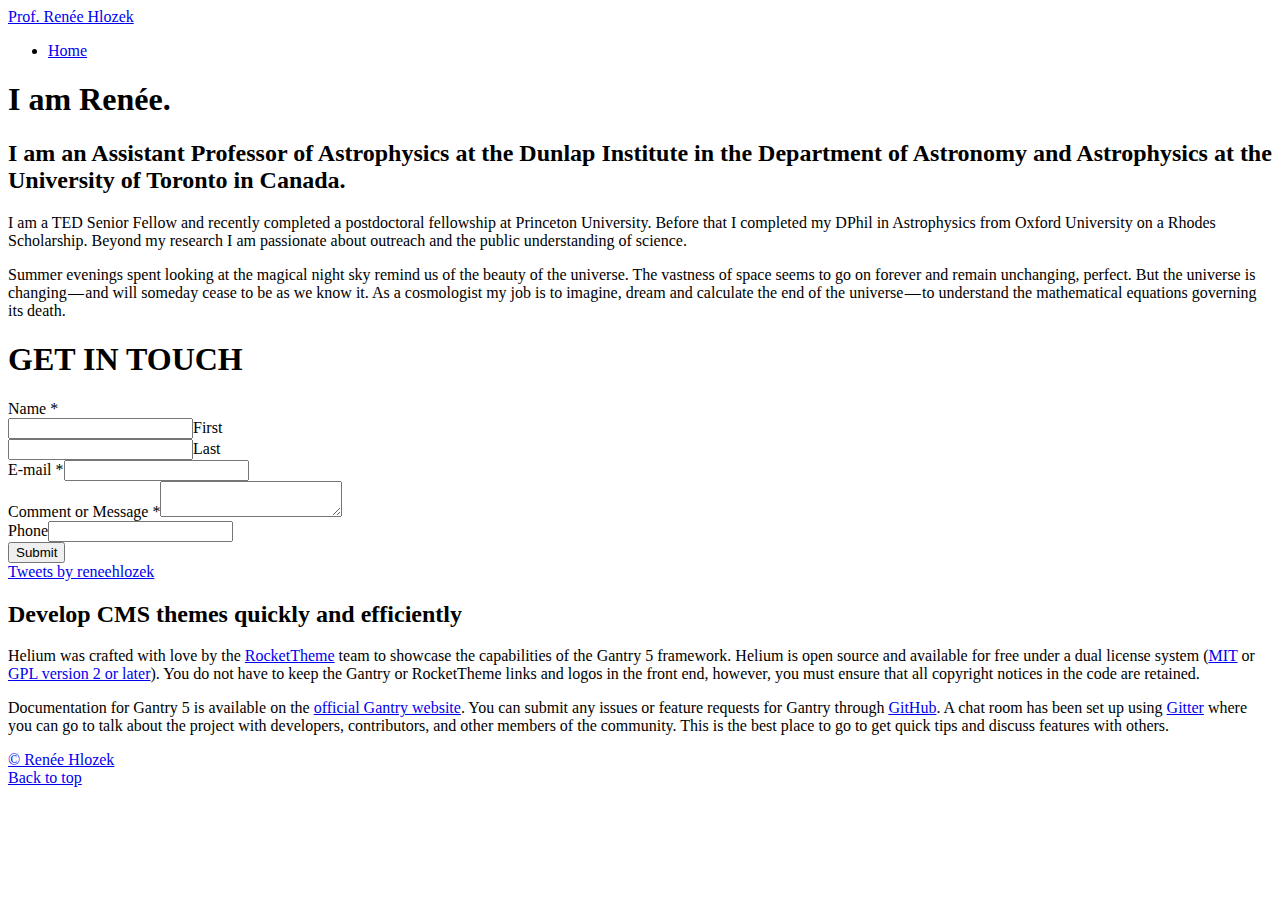
==== index.html @ ef8835f1 "Create index.html" ====
<!DOCTYPE html>
<html lang="en-ZA" dir="ltr">
                
<head>
            <meta name="viewport" content="width=device-width, initial-scale=1.0">
        <meta http-equiv="X-UA-Compatible" content="IE=edge" />
        
            <meta http-equiv="Content-Type" content="text/html; charset=UTF-8" />
    <link rel="profile" href="http://gmpg.org/xfn/11" />
    <link rel="pingback" href="https://www.dunlap.utoronto.ca/~hlozek/xmlrpc.php" />
    <title>Prof. Renée Hlozek &#8211; Professor of Astrophysics at the Dunlap Institute in the Department of Astronomy and Astrophysics at the University of Toronto in Canada.</title>
<link rel='dns-prefetch' href='//s.w.org' />
		<script type="text/javascript">
			window._wpemojiSettings = {"baseUrl":"https:\/\/s.w.org\/images\/core\/emoji\/2.2.1\/72x72\/","ext":".png","svgUrl":"https:\/\/s.w.org\/images\/core\/emoji\/2.2.1\/svg\/","svgExt":".svg","source":{"concatemoji":"https:\/\/www.dunlap.utoronto.ca\/~hlozek\/wp-includes\/js\/wp-emoji-release.min.js?ver=4.7.25"}};
			!function(t,a,e){var r,n,i,o=a.createElement("canvas"),l=o.getContext&&o.getContext("2d");function c(t){var e=a.createElement("script");e.src=t,e.defer=e.type="text/javascript",a.getElementsByTagName("head")[0].appendChild(e)}for(i=Array("flag","emoji4"),e.supports={everything:!0,everythingExceptFlag:!0},n=0;n<i.length;n++)e.supports[i[n]]=function(t){var e,a=String.fromCharCode;if(!l||!l.fillText)return!1;switch(l.clearRect(0,0,o.width,o.height),l.textBaseline="top",l.font="600 32px Arial",t){case"flag":return(l.fillText(a(55356,56826,55356,56819),0,0),o.toDataURL().length<3e3)?!1:(l.clearRect(0,0,o.width,o.height),l.fillText(a(55356,57331,65039,8205,55356,57096),0,0),e=o.toDataURL(),l.clearRect(0,0,o.width,o.height),l.fillText(a(55356,57331,55356,57096),0,0),e!==o.toDataURL());case"emoji4":return l.fillText(a(55357,56425,55356,57341,8205,55357,56507),0,0),e=o.toDataURL(),l.clearRect(0,0,o.width,o.height),l.fillText(a(55357,56425,55356,57341,55357,56507),0,0),e!==o.toDataURL()}return!1}(i[n]),e.supports.everything=e.supports.everything&&e.supports[i[n]],"flag"!==i[n]&&(e.supports.everythingExceptFlag=e.supports.everythingExceptFlag&&e.supports[i[n]]);e.supports.everythingExceptFlag=e.supports.everythingExceptFlag&&!e.supports.flag,e.DOMReady=!1,e.readyCallback=function(){e.DOMReady=!0},e.supports.everything||(r=function(){e.readyCallback()},a.addEventListener?(a.addEventListener("DOMContentLoaded",r,!1),t.addEventListener("load",r,!1)):(t.attachEvent("onload",r),a.attachEvent("onreadystatechange",function(){"complete"===a.readyState&&e.readyCallback()})),(r=e.source||{}).concatemoji?c(r.concatemoji):r.wpemoji&&r.twemoji&&(c(r.twemoji),c(r.wpemoji)))}(window,document,window._wpemojiSettings);
		</script>
		<style type="text/css">
img.wp-smiley,
img.emoji {
	display: inline !important;
	border: none !important;
	box-shadow: none !important;
	height: 1em !important;
	width: 1em !important;
	margin: 0 .07em !important;
	vertical-align: -0.1em !important;
	background: none !important;
	padding: 0 !important;
}
</style>
<link rel='stylesheet' id='font-awesome.min-css'  href='https://www.dunlap.utoronto.ca/~hlozek/wp-content/plugins/gantry5/assets/css/font-awesome.min.css?ver=4.7.25' type='text/css' media='all' />
<link rel='stylesheet' id='nucleus-css'  href='https://www.dunlap.utoronto.ca/~hlozek/wp-content/plugins/gantry5/engines/nucleus/css-compiled/nucleus.css?ver=4.7.25' type='text/css' media='all' />
<link rel='stylesheet' id='helium_home_-_particles-css'  href='https://www.dunlap.utoronto.ca/~hlozek/wp-content/themes/g5_helium/custom/css-compiled/helium_home_-_particles.css?ver=4.7.25' type='text/css' media='all' />
<link rel='stylesheet' id='wordpress-css'  href='https://www.dunlap.utoronto.ca/~hlozek/wp-content/plugins/gantry5/engines/nucleus/css-compiled/wordpress.css?ver=4.7.25' type='text/css' media='all' />
<link rel='stylesheet' id='style-css'  href='https://www.dunlap.utoronto.ca/~hlozek/wp-content/themes/g5_helium/style.css?ver=4.7.25' type='text/css' media='all' />
<link rel='stylesheet' id='helium-wordpress_home_-_particles-css'  href='https://www.dunlap.utoronto.ca/~hlozek/wp-content/themes/g5_helium/custom/css-compiled/helium-wordpress_home_-_particles.css?ver=4.7.25' type='text/css' media='all' />
<link rel='stylesheet' id='custom_home_-_particles-css'  href='https://www.dunlap.utoronto.ca/~hlozek/wp-content/themes/g5_helium/custom/css-compiled/custom_home_-_particles.css?ver=4.7.25' type='text/css' media='all' />
<link rel='https://api.w.org/' href='https://www.dunlap.utoronto.ca/~hlozek/wp-json/' />
<link rel="EditURI" type="application/rsd+xml" title="RSD" href="https://www.dunlap.utoronto.ca/~hlozek/xmlrpc.php?rsd" />
<link rel="wlwmanifest" type="application/wlwmanifest+xml" href="https://www.dunlap.utoronto.ca/~hlozek/wp-includes/wlwmanifest.xml" /> 
<meta name="generator" content="WordPress 4.7.25" />

    <!--[if (gte IE 8)&(lte IE 9)]>
        <script type="text/javascript" src="https://www.dunlap.utoronto.ca/~hlozek/wp-content/plugins/gantry5/assets/js/html5shiv-printshiv.min.js"></script>
        <link rel="stylesheet" href="https://www.dunlap.utoronto.ca/~hlozek/wp-content/plugins/gantry5/engines/nucleus/css/nucleus-ie9.css" type="text/css"/>
        <script type="text/javascript" src="https://www.dunlap.utoronto.ca/~hlozek/wp-content/plugins/gantry5/assets/js/matchmedia.polyfill.js"></script>
        <![endif]-->
                    </head>

    
    <body class="gantry g-helium-style g-offcanvas-left g-home-particles g-style-preset1 home blog site outline-home_-_particles dir-ltr">
        
                    

        <div id="g-offcanvas"  data-g-offcanvas-swipe="1" data-g-offcanvas-css3="1">
                

    <div          
         class="g-grid">
                              

    <div         
         class="g-block size-100">
                                                <div class="g-content g-particle">
                                <div id="g-mobilemenu-container" data-g-menu-breakpoint="48rem"></div>
            
    </div>
                        
    </div>
            
    </div>


    
</div>
        <div id="g-page-surround">
                        <div class="g-offcanvas-hide g-offcanvas-toggle" data-offcanvas-toggle><i class="fa fa-fw fa-bars"></i></div>
                                    

                                


                
    
                    <section id="g-navigation">
                <div class="g-container">                        

    <div          
         class="g-grid">
                              

    <div         
         class="g-block size-33">
                                                <div class="g-content g-particle">
                                                
            <a href="https://www.dunlap.utoronto.ca/~hlozek/" title="Prof. Renée Hlozek"  class="g-logo g-logo-helium">
                        Prof. Renée Hlozek
            </a>            
    </div>
                        
    </div>
                    

    <div         
         class="g-block size-67">
                                                <div class="g-content g-particle">
                            







<nav class="g-main-nav" role="navigation" data-g-hover-expand="true">
    <ul class="g-toplevel">
                                                                                            
        <li class="g-menu-item g-menu-item-type-custom g-menu-item-19 active g-standard   menu-item menu-item-type-custom menu-item-object-custom current-menu-item current_page_item menu-item-home menu-item-19">
            <a class="g-menu-item-container" href="https://www.dunlap.utoronto.ca/~hlozek">
                                                                <span class="g-menu-item-content">
                                    <span class="g-menu-item-title">Home</span>
            
                    </span>
                                                </a>
                                </li>
    
    
    </ul>
</nav>
            
    </div>
                        
    </div>
            
    </div>


            </div>
        
    </section>
    
                    


    
    
        <div class="g-container">            <section id="g-intro">
                                

    <div          
         class="g-grid">
                              

    <div         
         class="g-block size-66">
                                                <div class="g-content g-particle">
                                     <h1 class="g-title">I am Renée.</h1> <h2 class="g-title">I am an Assistant Professor of Astrophysics at the Dunlap Institute in the Department of Astronomy and Astrophysics at the University of Toronto in Canada.</h2>
            
    </div>
                        
    </div>
                    

    <div         
         class="g-block center size-34">
                                                <div class="g-content g-particle">
                                    <p></p>
            
    </div>
                        
    </div>
            
    </div>


            
    </section>
    </div>
                    


                
    
                    <section id="g-features">
                <div class="g-container">                        

    <div          
         class="g-grid">
                              

    <div         
         class="g-block center size-100">
                                                <div class="g-content g-particle">
                                    <div class="fp-features">
    <div class="g-grid">
            <p>I am a TED Senior Fellow and recently completed a postdoctoral fellowship at Princeton University. Before that I completed my DPhil in Astrophysics from Oxford University on a Rhodes Scholarship.
Beyond my research I am passionate about outreach and the public understanding of science.</p>
    </div>
</div>
            
    </div>
                        
    </div>
            
    </div>


            </div>
        
    </section>
    
                    


                
    
                    <section id="g-utility">
                <div class="g-container">                        

    <div          
         class="g-grid">
                              

    <div         
         class="g-block size-100">
                                                <div class="g-content g-particle">
                                    <div class="fp-features">
    <div class="g-grid">
            <p>Summer evenings spent looking at the magical night sky remind us of the beauty of the universe. The vastness of space seems to go on forever and remain unchanging, perfect.

But the universe is changing — and will someday cease to be as we know it. As a cosmologist my job is to imagine, dream and calculate the end of the universe — to understand the mathematical equations governing its death.</p>
    </div>
</div>
            
    </div>
                        
    </div>
            
    </div>


            </div>
        
    </section>
    
                    


                
    
                    <section id="g-above">
                <div class="g-container">                        

    <div          
         class="g-grid">
                              

    <div id="header-box"        
         class="g-block size-100">
                                                <div class="g-content g-particle">
                                    <h1>GET IN TOUCH</h1>
            
    </div>
                        
    </div>
            
    </div>


                    

    <div          
         class="g-grid">
                              

    <div id="contact-me-home"        
         class="g-block size-50">
                                                <div class="g-content g-particle">
                                    <div class="wpforms-container wpforms-container-full" id="wpforms-42"><form method="post" enctype="multipart/form-data" id="wpforms-form-42" action="/~hlozek/#wpforms-42" class="wpforms-validate wpforms-form" data-formid="42"><div class="wpforms-field-container"><div class="wpforms-field wpforms-field-name" id="wpforms-42-field_0-container" data-field-id="0" style=""><label for="wpforms-42-field_0" class="wpforms-field-label">Name <span class="wpforms-required-label">*</span></label><div class="wpforms-field-row wpforms-field-large wpforms-field-required"><div class="wpforms-field-row-block wpforms-one-half wpforms-first"><input type="text" name="wpforms[fields][0][first]" id="wpforms-42-field_0" class="wpforms-field-name-first wpforms-field-required" placeholder="" value=""  required><label for="wpforms-42-field_0" class="wpforms-field-sublabel ">First</label></div><div class="wpforms-field-row-block wpforms-one-half"><input type="text" name="wpforms[fields][0][last]" id="wpforms-42-field_0-last" class="wpforms-field-name-last wpforms-field-required" placeholder="" value=""  required><label for="wpforms-42-field_0-last" class="wpforms-field-sublabel ">Last</label></div></div></div><div class="wpforms-field wpforms-field-email" id="wpforms-42-field_1-container" data-field-id="1" style=""><label for="wpforms-42-field_1" class="wpforms-field-label">E-mail <span class="wpforms-required-label">*</span></label><input type="email" name="wpforms[fields][1]" id="wpforms-42-field_1" class="wpforms-field-large wpforms-field-required" value="" placeholder=""  required ></div><div class="wpforms-field wpforms-field-textarea" id="wpforms-42-field_2-container" data-field-id="2" style=""><label for="wpforms-42-field_2" class="wpforms-field-label">Comment or Message <span class="wpforms-required-label">*</span></label><textarea name="wpforms[fields][2]" id="wpforms-42-field_2" class="wpforms-field-large wpforms-field-required" placeholder=""  required ></textarea></div></div><div class="wpforms-field wpforms-field-hp" id="wpform-field-hp"><label for="wpforms-field_hp" class="wpforms-field-label">Phone</label><input type="text" name="wpforms[hp]" id="wpforms-field_hp" class="wpforms-field-medium"></div><div class="wpforms-recaptcha-container"><div class="g-recaptcha" data-sitekey="6LeWCbUZAAAAALLtIa1cQOVxHL6cdomWQLk1W1Nt" ></div></div><div class="wpforms-submit-container" ><input type="hidden" name="wpforms[id]" value="42"><input type="hidden" name="wpforms[author]" value="0"><button type="submit" name="wpforms[submit]" class="wpforms-submit " id="wpforms-submit-42" value="wpforms-submit" data-alt-text="Sending...">Submit</button></div></form></div>
            
    </div>
                        
    </div>
                    

    <div id="twitter-feed-home"        
         class="g-block size-50">
                                                <div class="g-content g-particle">
                                    <a class="twitter-timeline" data-width="800" data-height="900" data-link-color="#64bbf0" href="https://twitter.com/reneehlozek">Tweets by reneehlozek</a>
<script async src="//platform.twitter.com/widgets.js" charset="utf-8"></script>
            
    </div>
                        
    </div>
            
    </div>


            </div>
        
    </section>
    
                    


                
    
                    <section id="g-expanded">
                <div class="g-container">                        

    <div          
         class="g-grid">
                              

    <div         
         class="g-block title-center size-100">
                                                <div class="g-content g-particle">
                                    <div class="fp-multi-column-text">
    <h2 class="g-title">Develop CMS themes quickly and efficiently</h2>
    <div class="g-grid">
        <div class="g-block size-50">
            <p>
                Helium was crafted with love by the <a href="http://rockettheme.com">RocketTheme</a> team to showcase the capabilities of the Gantry 5 framework. Helium is open source and available for free under a dual license system (<a href="http://www.opensource.org/licenses/mit-license.php">MIT</a> or <a href="http://www.gnu.org/licenses/old-licenses/gpl-2.0.html">GPL version 2 or later</a>). You do not have to keep the Gantry or RocketTheme links and logos in the front end, however, you must ensure that all copyright notices in the code are retained.
            </p>
        </div>
        <div class="g-block size-50">
            <p>
                Documentation for Gantry 5 is available on the <a href="http://docs.gantry.org">official Gantry website</a>. You can submit any issues or feature requests for Gantry through <a href="http://github.com/gantry/gantry5">GitHub</a>. A chat room has been set up using <a href="https://gitter.im/gantry/gantry5">Gitter</a> where you can go to talk about the project with developers, contributors, and other members of the community. This is the best place to go to get quick tips and discuss features with others.
            </p>
        </div>
    </div>
</div>
            
    </div>
                        
    </div>
            
    </div>


            </div>
        
    </section>
    
                    


                
    
                    <footer id="g-footer">
                <div class="g-container">                        

    <div          
         class="g-grid">
                              

    <div         
         class="g-block size-67">
                                                <div class="g-content g-particle">
                                                
            <a href="https://www.dunlap.utoronto.ca/~hlozek/" title="© Renée Hlozek"  class="g-logo g-logo-helium">
                        © Renée Hlozek
            </a>            
    </div>
                        
    </div>
                    

    <div         
         class="g-block size-33">
                                                <div class="g-content g-particle">
                            <div class="">
    <div class="g-totop">
        <a href="#" id="g-totop" rel="nofollow">
            Back to top            <i class="fa fa-chevron-up fa-fw"></i>                    </a>
    </div>
</div>
            
    </div>
                        
    </div>
            
    </div>


            </div>
        
    </footer>
    
            
                        

        </div>
                    

        <script type="text/javascript" src="https://www.dunlap.utoronto.ca/~hlozek/wp-content/plugins/gantry5/assets/js/main.js"></script>
                    <link rel='stylesheet' id='wpforms-full-css'  href='https://www.dunlap.utoronto.ca/~hlozek/wp-content/plugins/wpforms-lite/assets/css/wpforms-full.css?ver=1.3.3' type='text/css' media='all' />
<script type='text/javascript' src='https://www.dunlap.utoronto.ca/~hlozek/wp-includes/js/wp-embed.min.js?ver=4.7.25'></script>
<script type='text/javascript' src='https://www.dunlap.utoronto.ca/~hlozek/wp-includes/js/jquery/jquery.js?ver=1.12.4'></script>
<script type='text/javascript' src='https://www.dunlap.utoronto.ca/~hlozek/wp-includes/js/jquery/jquery-migrate.min.js?ver=1.4.1'></script>
<script type='text/javascript' src='https://www.dunlap.utoronto.ca/~hlozek/wp-content/plugins/wpforms-lite/assets/js/jquery.validate.min.js?ver=1.15.1'></script>
<script type='text/javascript' src='https://www.dunlap.utoronto.ca/~hlozek/wp-content/plugins/wpforms-lite/assets/js/wpforms.js?ver=1.3.3'></script>
<script type='text/javascript' src='https://www.google.com/recaptcha/api.js?onload=wpformsRecaptcha&#038;render=explicit&#038;ver=2.0.0'></script>
<script type='text/javascript'>
var wpformsRecaptcha = function(){
				jQuery(".g-recaptcha").each(function(index, el) {
					grecaptcha.render(el, {sitekey : '6LeWCbUZAAAAALLtIa1cQOVxHL6cdomWQLk1W1Nt'});
				});
			};
</script>


    

        
    </body>
</html>
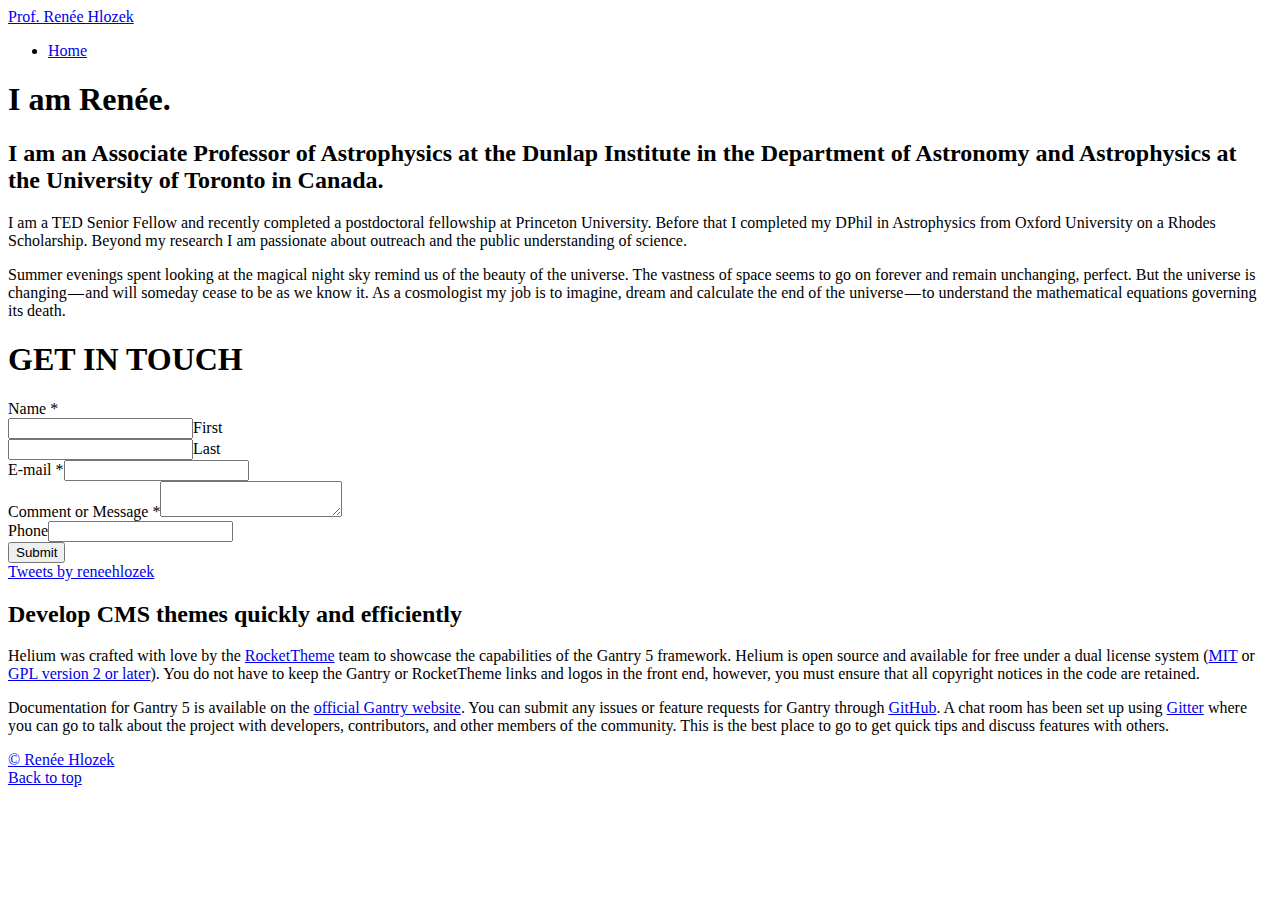
==== commit c5592879: "Update index.html" ====
--- a/index.html
+++ b/index.html
@@ -155,7 +155,7 @@
     <div         
          class="g-block size-66">
                                                 <div class="g-content g-particle">
-                                     <h1 class="g-title">I am Renée.</h1> <h2 class="g-title">I am an Assistant Professor of Astrophysics at the Dunlap Institute in the Department of Astronomy and Astrophysics at the University of Toronto in Canada.</h2>
+                                     <h1 class="g-title">I am Renée.</h1> <h2 class="g-title">I am an Associate Professor of Astrophysics at the Dunlap Institute in the Department of Astronomy and Astrophysics at the University of Toronto in Canada.</h2>
             
     </div>
                         
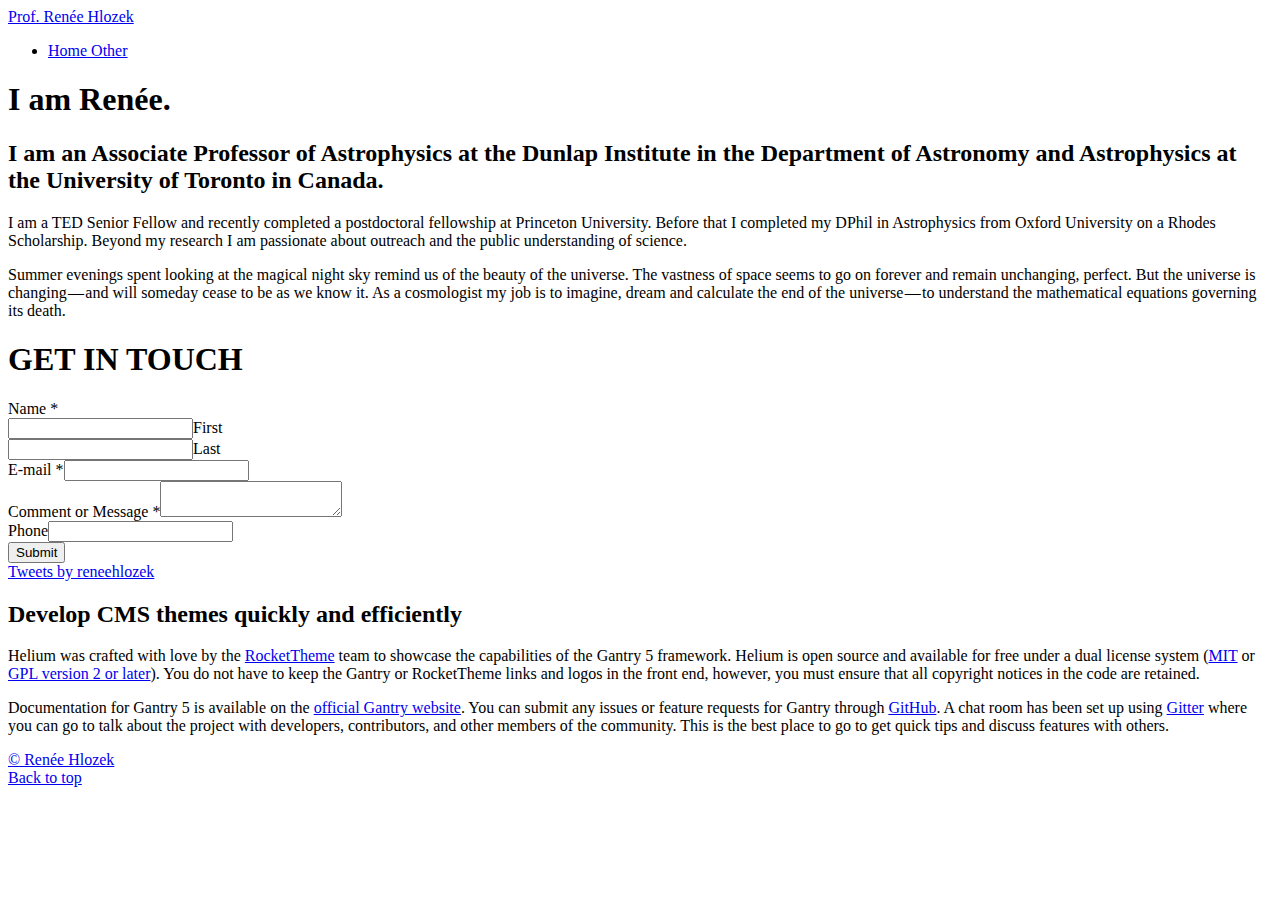
==== commit 5cc2151d: "updated tabs" ====
--- a/index.html
+++ b/index.html
@@ -123,6 +123,12 @@
             
                     </span>
                                                 </a>
+             <a class="g-menu-item-container" href="https://www.dunlap.utoronto.ca/~hlozek">
+                                                    <span class="g-menu-item-content">
+                        <span class="g-menu-item-title">Other</span>
+                     </span>
+                                    </a>
+
                                 </li>
     
     
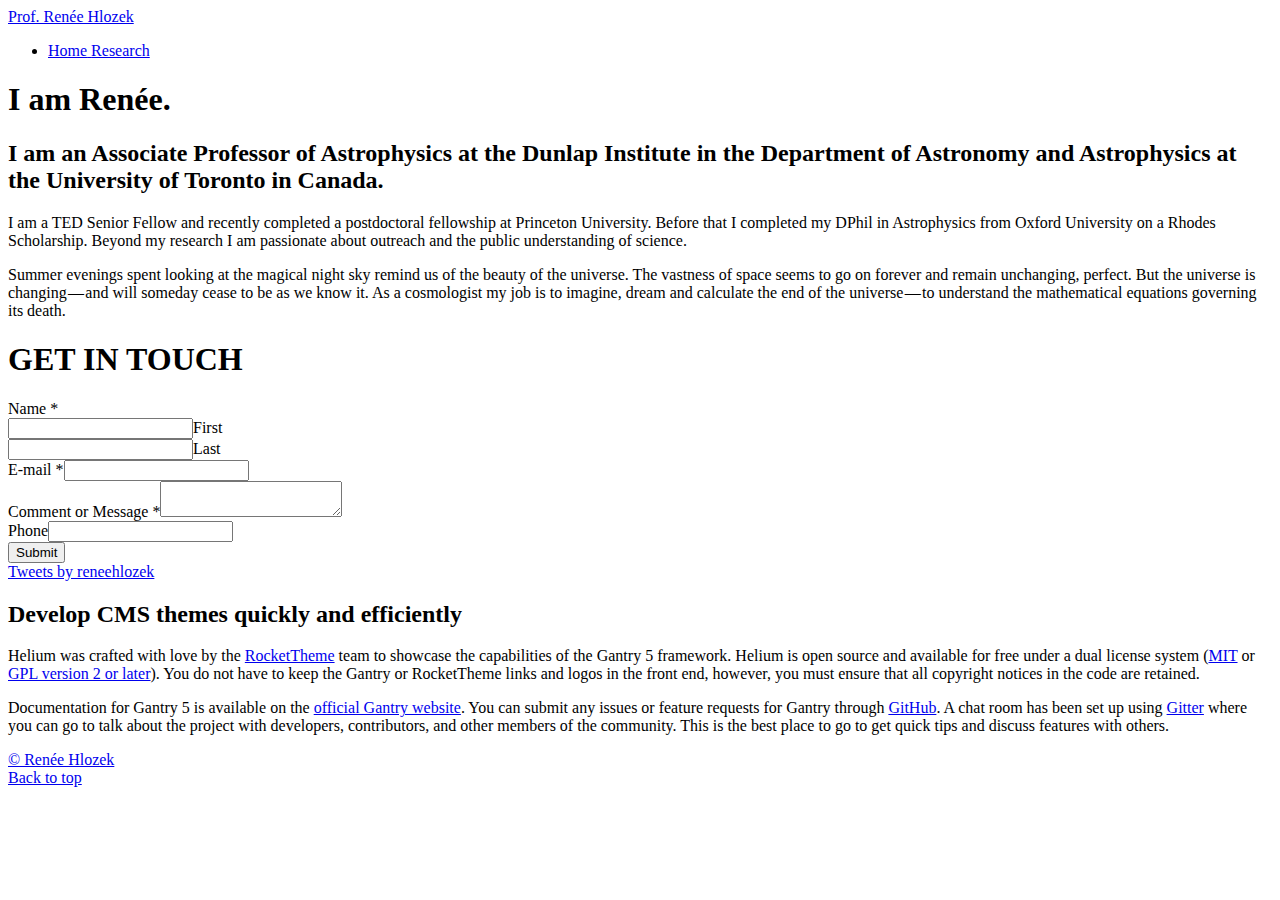
==== commit ba86a048: "added research file" ====
--- a/index.html
+++ b/index.html
@@ -123,9 +123,9 @@
             
                     </span>
                                                 </a>
-             <a class="g-menu-item-container" href="https://www.dunlap.utoronto.ca/~hlozek">
+             <a class="g-menu-item-container" href="research.html">
                                                     <span class="g-menu-item-content">
-                        <span class="g-menu-item-title">Other</span>
+                        <span class="g-menu-item-title">Research</span>
                      </span>
                                     </a>
 
